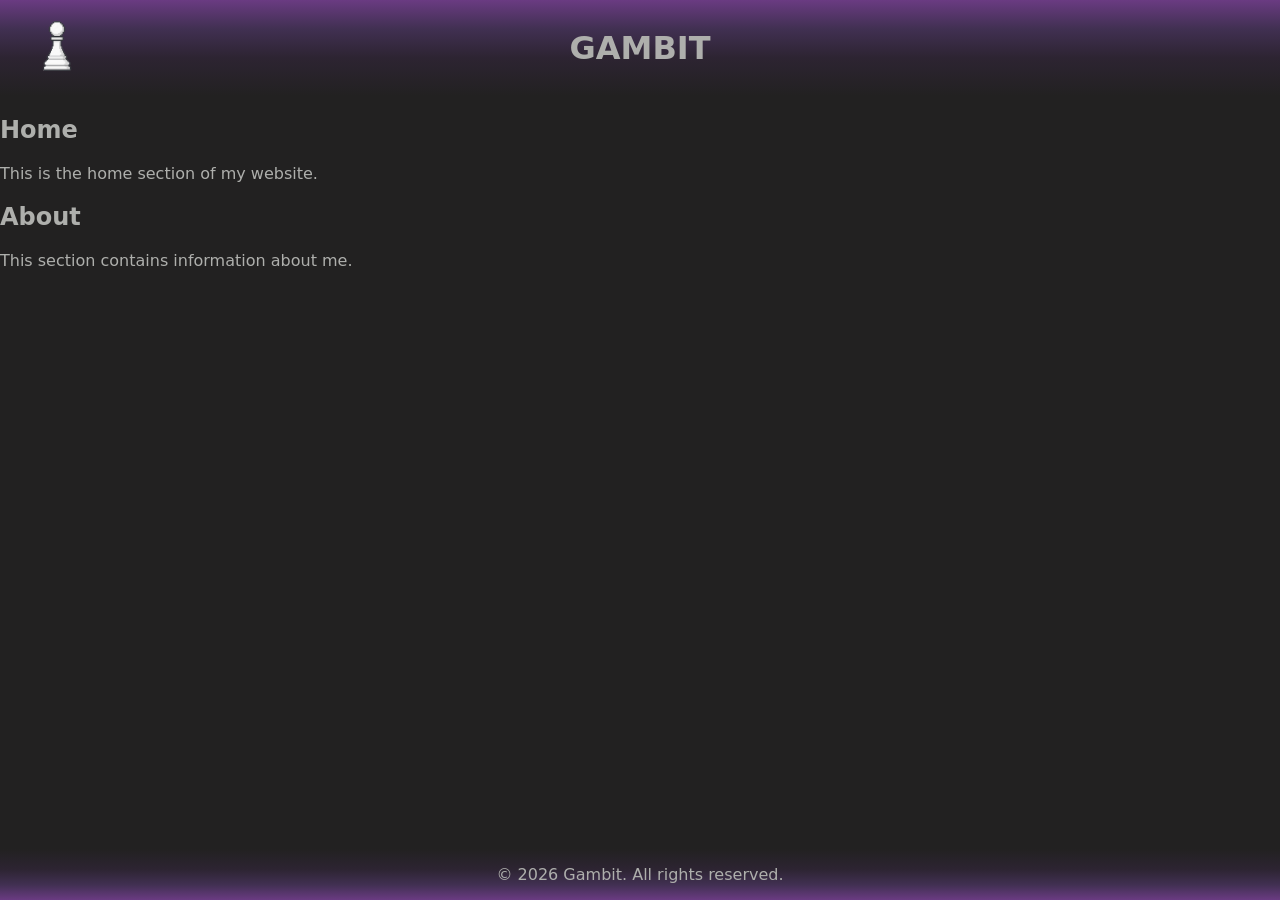
==== index.html @ 0887b29d "updating css and other things" ====
<!DOCTYPE html>

<html lang="en">
<head>
    <meta charset="UTF-8">
    <meta name="viewport" content="width=device-width, initial-scale=1.0">
    <title>Gambit</title>
    <link rel="stylesheet" href="css/style.css">
    <link rel="icon" type="image/x-icon" href="assets/icons/Icon.ico">
</head>
<body>
    <header>
        <div class="top-bar">
            <h1>Gambit</h1>
            <nav>
                <button class="main-menu-button">
                    <img src="assets/icons/IconNoBG.png" alt="Logo" class="logo">
                </button>
            
            <div class="hamburger-menu">
            </div>
            </nav>
            
        </div>
        
    </header>
    <main>
        <section id="home">
            <h2>Home</h2>
            <p>This is the home section of my website.</p>
        </section>

        <section id="about">
            <h2>About</h2>
            <p>This section contains information about me.</p>
        </section>
    </main>
    <footer>
            &copy; 2026 Gambit. All rights reserved.
    </footer>
</body>
</html>
---- css/style.css ----
:root {
    color-scheme: dark;
    --bg: #222121;
    --text: #aeafac;
    --purple-dark: #2d2432;
    --purple-mid: #413052;
    --purple-light: #6a3b82;
}

*,
*::before,
*::after {
    box-sizing: border-box;
}

body {
    min-height: 100vh;
    margin: 0;
    padding-bottom: 4rem; /* Keeps content clear of the fixed footer */
    background-color: var(--bg);
    color: var(--text);
    font-family: system-ui, sans-serif;
}

header {
    background-color: var(--bg);
    text-transform: uppercase;
}

.top-bar {
    position: relative;
    display: flex;
    align-items: center;
    justify-content: space-between;
    min-height: 6rem;
    padding: 1rem 2rem;
    background: linear-gradient(
        to top,
        var(--bg) 0%,
        var(--purple-dark) 40%,
        var(--purple-mid) 70%,
        var(--purple-light) 100%
    );
}

.top-bar h1 {
    position: absolute;
    top: 50%;
    left: 50%;
    margin: 0;
    transform: translate(-50%, -50%);
    text-align: center;
    font-size: clamp(1.25rem, 4vw, 2rem);
}

.top-bar nav {
    order: -1;
}

.logo,
.main-menu-button {
    width: 3.125rem;
    height: 3.125rem;
}

.logo {
    object-fit: contain;
}

.main-menu-button {
    display: inline-flex;
    align-items: center;
    justify-content: center;
    padding: 0;
    border: 0;
    background: transparent;
    color: inherit;
    cursor: pointer;
}

.main-menu-button:focus-visible {
    outline: 2px solid var(--text);
    outline-offset: 4px;
}

footer {
    position: fixed;
    z-index: 10;
    right: 0;
    bottom: 0;
    left: 0;
    display: flex;
    justify-content: center;
    padding: 1rem;
    background: linear-gradient(
        to bottom,
        var(--bg) 0%,
        var(--purple-dark) 40%,
        var(--purple-mid) 70%,
        var(--purple-light) 100%
    );
}

@media (max-width: 600px) {
    .top-bar {
        padding-inline: 1rem;
    }

    .top-bar h1 {
        max-width: 55%;
    }
}
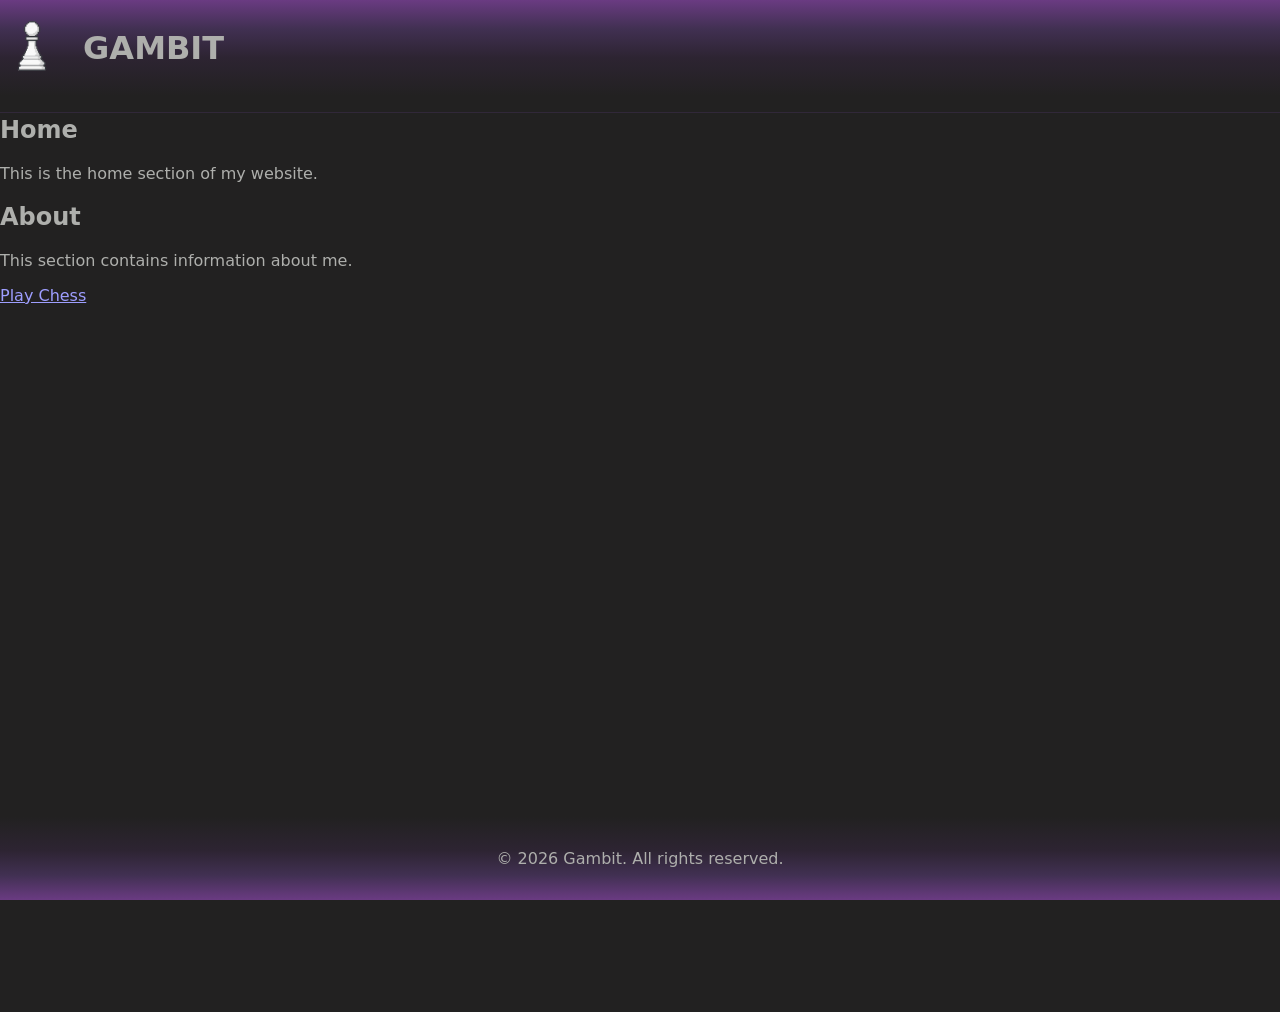
==== commit 51bc3b4c: "adding more stuff" ====
--- a/index.html
+++ b/index.html
@@ -16,12 +16,12 @@
                 <button class="main-menu-button">
                     <img src="assets/icons/IconNoBG.png" alt="Logo" class="logo">
                 </button>
-            
+
             <div class="hamburger-menu">
             </div>
             </nav>
-            
         </div>
+        <hr class="top-bar-divider">
         
     </header>
     <main>
@@ -34,9 +34,15 @@
             <h2>About</h2>
             <p>This section contains information about me.</p>
         </section>
+
+        <a href="./pages/play.html" class="play-button">
+            Play Chess
+        </a>
     </main>
     <footer>
-            &copy; 2026 Gambit. All rights reserved.
+            <p>&copy; 2026 Gambit. All rights reserved.</p>
     </footer>
+
+    <script src="js/script.js"></script>
 </body>
 </html>
--- a/css/style.css
+++ b/css/style.css
@@ -46,7 +46,7 @@
 .top-bar h1 {
     position: absolute;
     top: 50%;
-    left: 50%;
+    left: 12%;
     margin: 0;
     transform: translate(-50%, -50%);
     text-align: center;
@@ -76,6 +76,23 @@
     background: transparent;
     color: inherit;
     cursor: pointer;
+    transform: translateX(-50%);
+}
+
+.top-bar-divider{
+    position: absolute;
+    width: 100%;
+    height: 100%;
+    opacity: 0.5;
+}
+
+hr{
+    color: purple;
+    border: 0;
+    height: 20px;
+    padding: 0;
+    border-top: 1px solid var(--purple-mid);
+    margin: 1em 0;
 }
 
 .main-menu-button:focus-visible {
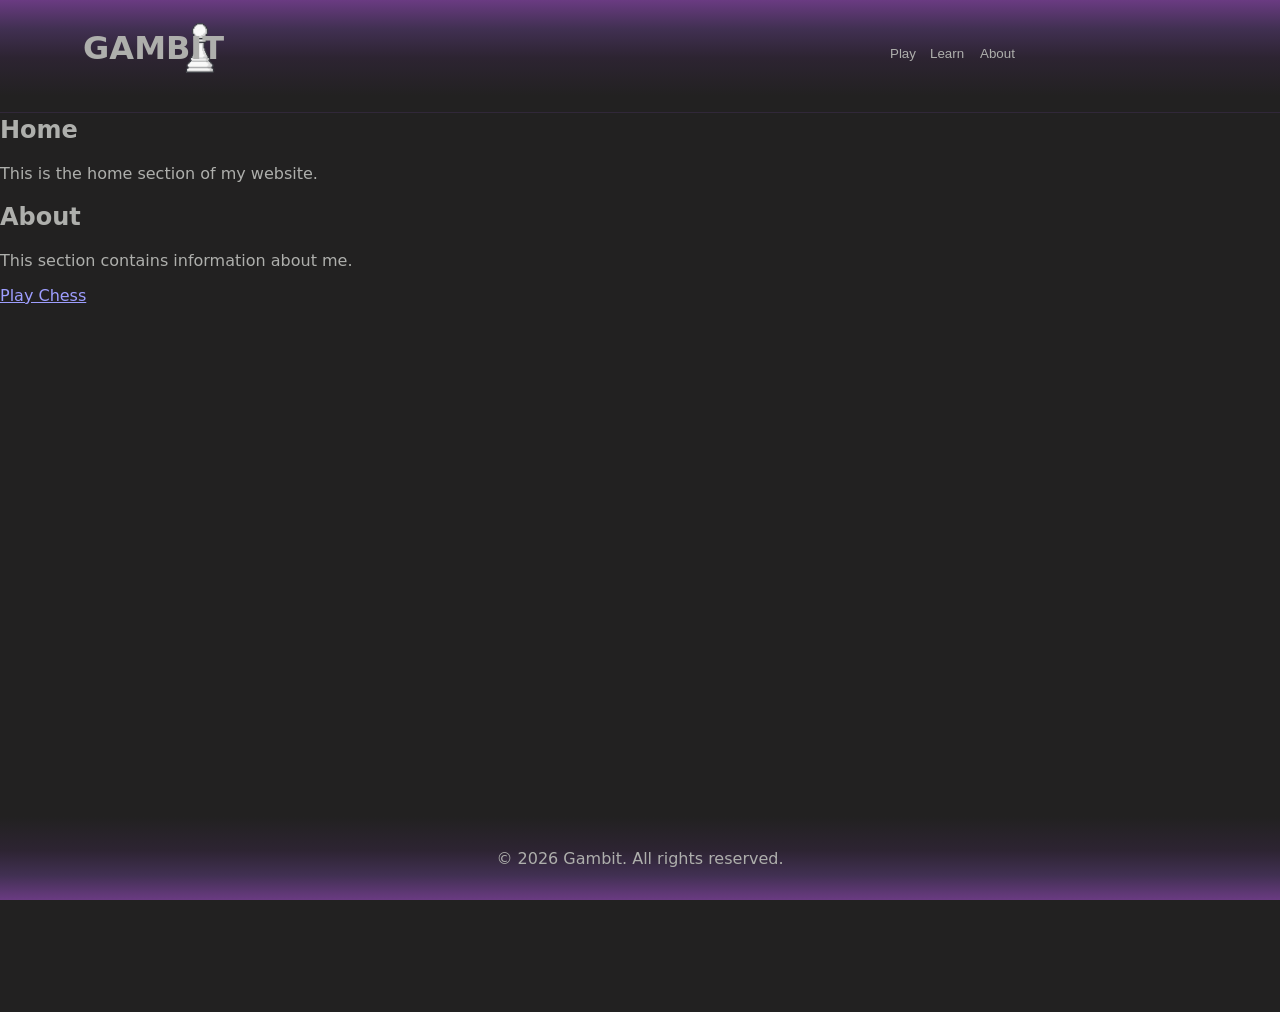
==== commit 955c8c95: "UI updates" ====
--- a/index.html
+++ b/index.html
@@ -16,7 +16,15 @@
                 <button class="main-menu-button">
                     <img src="assets/icons/IconNoBG.png" alt="Logo" class="logo">
                 </button>
-
+                <button class="play-button">
+                    <p>Play</p>
+                </button>
+                <button class="learn-button">
+                    <p>Learn</p>
+                </button>
+                <button class="about-button">
+                    <p>About</p>
+                </button>
             <div class="hamburger-menu">
             </div>
             </nav>
--- a/css/style.css
+++ b/css/style.css
@@ -76,7 +76,30 @@
     background: transparent;
     color: inherit;
     cursor: pointer;
-    transform: translateX(-50%);
+    transform: translateX(-930%) translateY(-50%);
+}
+
+nav > button{
+    position: absolute;
+    border: none;
+    padding: 0rem;
+    background: transparent;
+    color: var(--text);
+    left: 50%;
+    cursor: pointer;
+    align-items: center;
+}
+
+nav .play-button{
+    transform: translateX(+250px) translateY(-15px);
+}
+
+nav .learn-button{
+    transform: translateX(+290px) translateY(-15px);
+}
+
+nav .about-button{
+    transform: translateX(+340px) translateY(-15px);
 }
 
 .top-bar-divider{
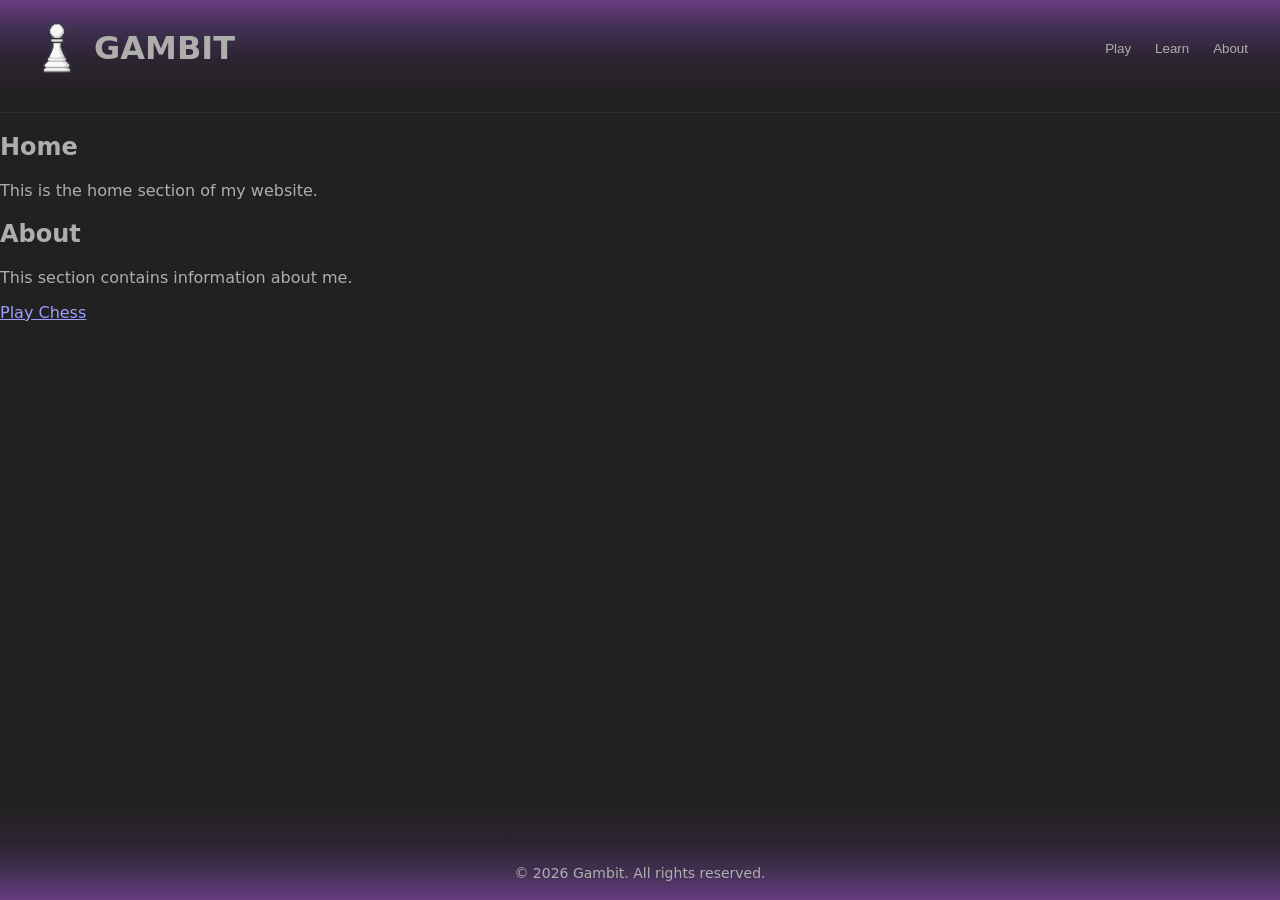
==== commit 81977b25: "fixing UI" ====
--- a/index.html
+++ b/index.html
@@ -11,10 +11,12 @@
 <body>
     <header>
         <div class="top-bar">
+            <img src="assets/icons/IconNoBG.png" alt="Logo" class="logo">
+
             <h1>Gambit</h1>
             <nav>
                 <button class="main-menu-button">
-                    <img src="assets/icons/IconNoBG.png" alt="Logo" class="logo">
+                    
                 </button>
                 <button class="play-button">
                     <p>Play</p>
@@ -48,7 +50,7 @@
         </a>
     </main>
     <footer>
-            <p>&copy; 2026 Gambit. All rights reserved.</p>
+            <p class="copyright">&copy; 2026 Gambit. All rights reserved.</p>
     </footer>
 
     <script src="js/script.js"></script>
--- a/css/style.css
+++ b/css/style.css
@@ -1,3 +1,4 @@
+
 :root {
     color-scheme: dark;
     --bg: #222121;
@@ -16,7 +17,7 @@
 body {
     min-height: 100vh;
     margin: 0;
-    padding-bottom: 4rem; /* Keeps content clear of the fixed footer */
+    padding-bottom: 4rem;
     background-color: var(--bg);
     color: var(--text);
     font-family: system-ui, sans-serif;
@@ -28,10 +29,8 @@
 }
 
 .top-bar {
-    position: relative;
     display: flex;
     align-items: center;
-    justify-content: space-between;
     min-height: 6rem;
     padding: 1rem 2rem;
     background: linear-gradient(
@@ -44,27 +43,32 @@
 }
 
 .top-bar h1 {
-    position: absolute;
-    top: 50%;
-    left: 12%;
     margin: 0;
-    transform: translate(-50%, -50%);
-    text-align: center;
+    padding: 0;
     font-size: clamp(1.25rem, 4vw, 2rem);
+    text-align: left;
+    line-height: 1;
+    flex-shrink: 0;
 }
 
 .top-bar nav {
-    order: -1;
+    display: flex;
+    align-items: center;
+    gap: 1.5rem;
+    margin-left: auto;
 }
 
 .logo,
 .main-menu-button {
     width: 3.125rem;
     height: 3.125rem;
+    flex-shrink: 0;
 }
 
 .logo {
     object-fit: contain;
+    display: block;
+    margin-right: 12px;
 }
 
 .main-menu-button {
@@ -76,40 +80,32 @@
     background: transparent;
     color: inherit;
     cursor: pointer;
-    transform: translateX(-930%) translateY(-50%);
 }
 
-nav > button{
-    position: absolute;
-    border: none;
-    padding: 0rem;
+nav > button {
+    display: flex;
+    align-items: center;
+    justify-content: center;
+    padding: 0;
+    border: 0;
     background: transparent;
     color: var(--text);
-    left: 50%;
     cursor: pointer;
-    align-items: center;
+    margin: 0;
 }
 
-nav .play-button{
-    transform: translateX(+250px) translateY(-15px);
+nav > button p {
+    margin: 0;
 }
 
-nav .learn-button{
-    transform: translateX(+290px) translateY(-15px);
-}
-
-nav .about-button{
-    transform: translateX(+340px) translateY(-15px);
-}
-
-.top-bar-divider{
-    position: absolute;
+.top-bar-divider {
+    position: relative;
     width: 100%;
     height: 100%;
     opacity: 0.5;
 }
 
-hr{
+hr {
     color: purple;
     border: 0;
     height: 20px;
@@ -123,6 +119,10 @@
     outline-offset: 4px;
 }
 
+.hamburger-menu {
+    display: none;
+}
+
 footer {
     position: fixed;
     z-index: 10;
@@ -131,7 +131,7 @@
     left: 0;
     display: flex;
     justify-content: center;
-    padding: 1rem;
+    padding: 3rem;
     background: linear-gradient(
         to bottom,
         var(--bg) 0%,
@@ -141,12 +141,24 @@
     );
 }
 
+.copyright {
+    position: fixed;
+    color: var(--text);
+    font-size: 0.875rem;
+    text-align: center;
+    bottom: 5px;
+}
+
 @media (max-width: 600px) {
     .top-bar {
         padding-inline: 1rem;
     }
 
     .top-bar h1 {
-        max-width: 55%;
+        font-size: clamp(1.25rem, 4vw, 2rem);
+    }
+
+    .top-bar nav {
+        gap: 0.75rem;
     }
 }
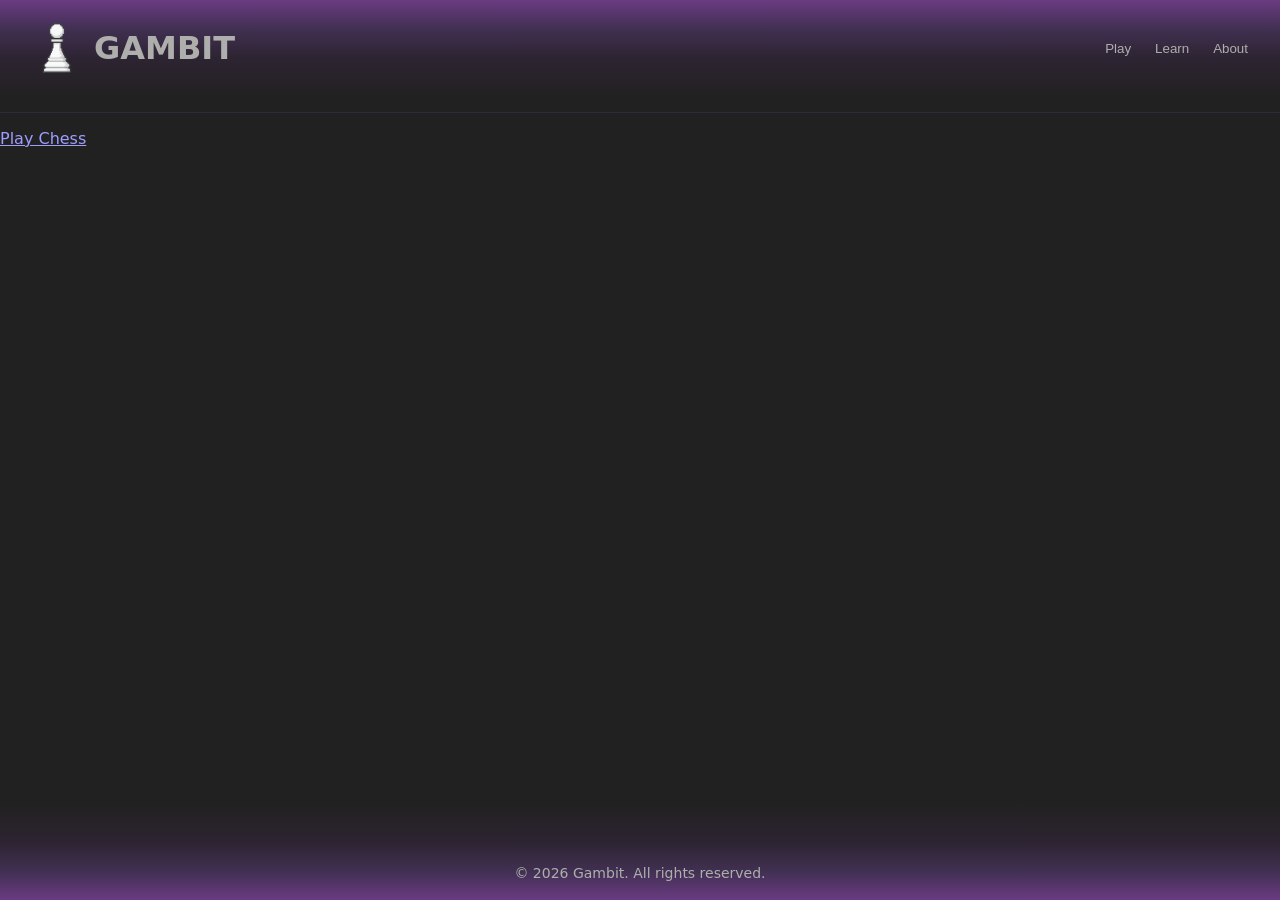
==== commit 0422ed63: "removing unneccessary code" ====
--- a/index.html
+++ b/index.html
@@ -35,16 +35,6 @@
         
     </header>
     <main>
-        <section id="home">
-            <h2>Home</h2>
-            <p>This is the home section of my website.</p>
-        </section>
-
-        <section id="about">
-            <h2>About</h2>
-            <p>This section contains information about me.</p>
-        </section>
-
         <a href="./pages/play.html" class="play-button">
             Play Chess
         </a>
--- a/css/style.css
+++ b/css/style.css
@@ -69,6 +69,7 @@
     object-fit: contain;
     display: block;
     margin-right: 12px;
+    cursor: pointer;
 }
 
 .main-menu-button {
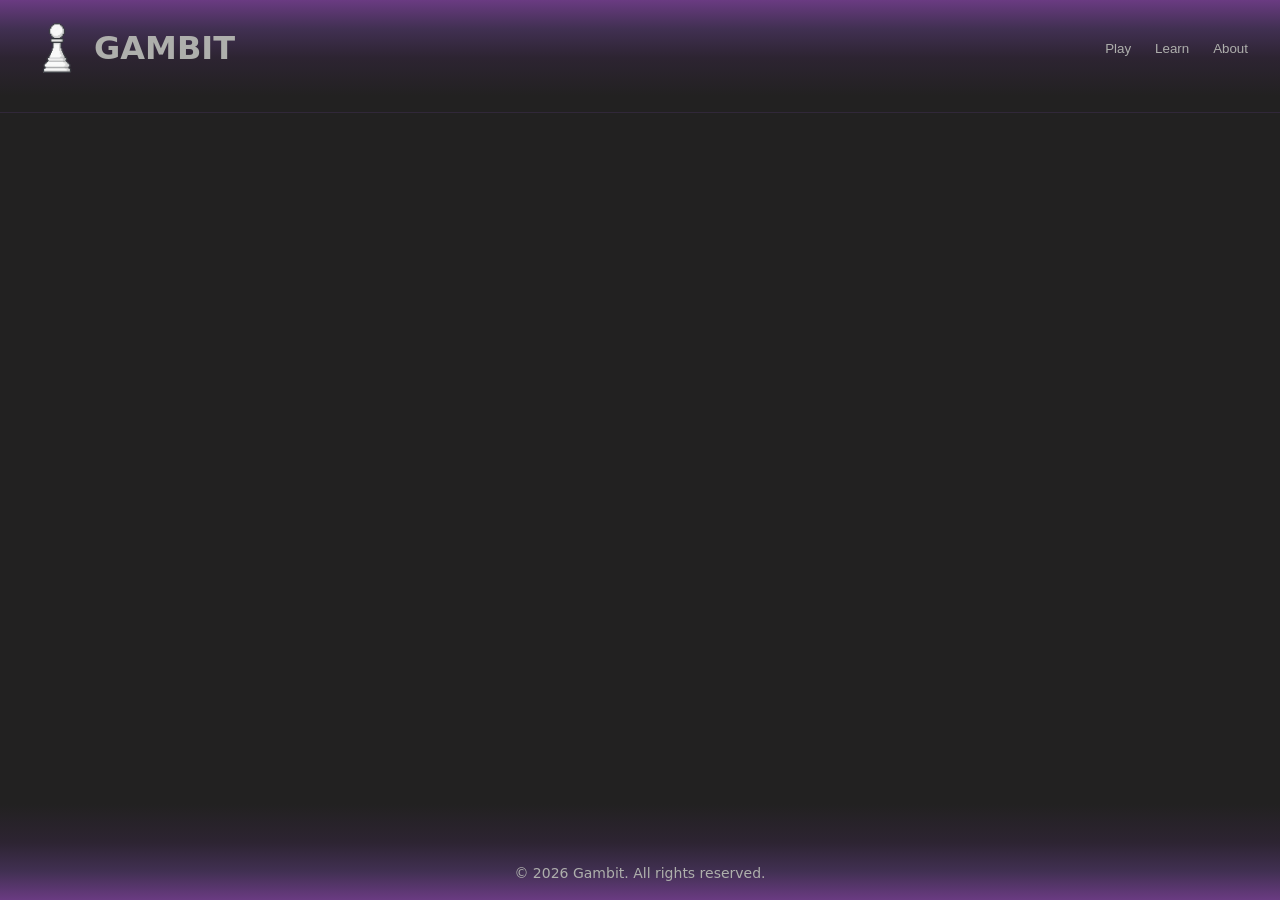
==== commit bc9e9e74: "fixing js" ====
--- a/index.html
+++ b/index.html
@@ -35,14 +35,13 @@
         
     </header>
     <main>
-        <a href="./pages/play.html" class="play-button">
-            Play Chess
-        </a>
+        
     </main>
     <footer>
             <p class="copyright">&copy; 2026 Gambit. All rights reserved.</p>
     </footer>
 
-    <script src="js/script.js"></script>
+    <script src="./js/script.js" defer></script>
+    <script src="./js/navigation.js" defer></script>
 </body>
 </html>
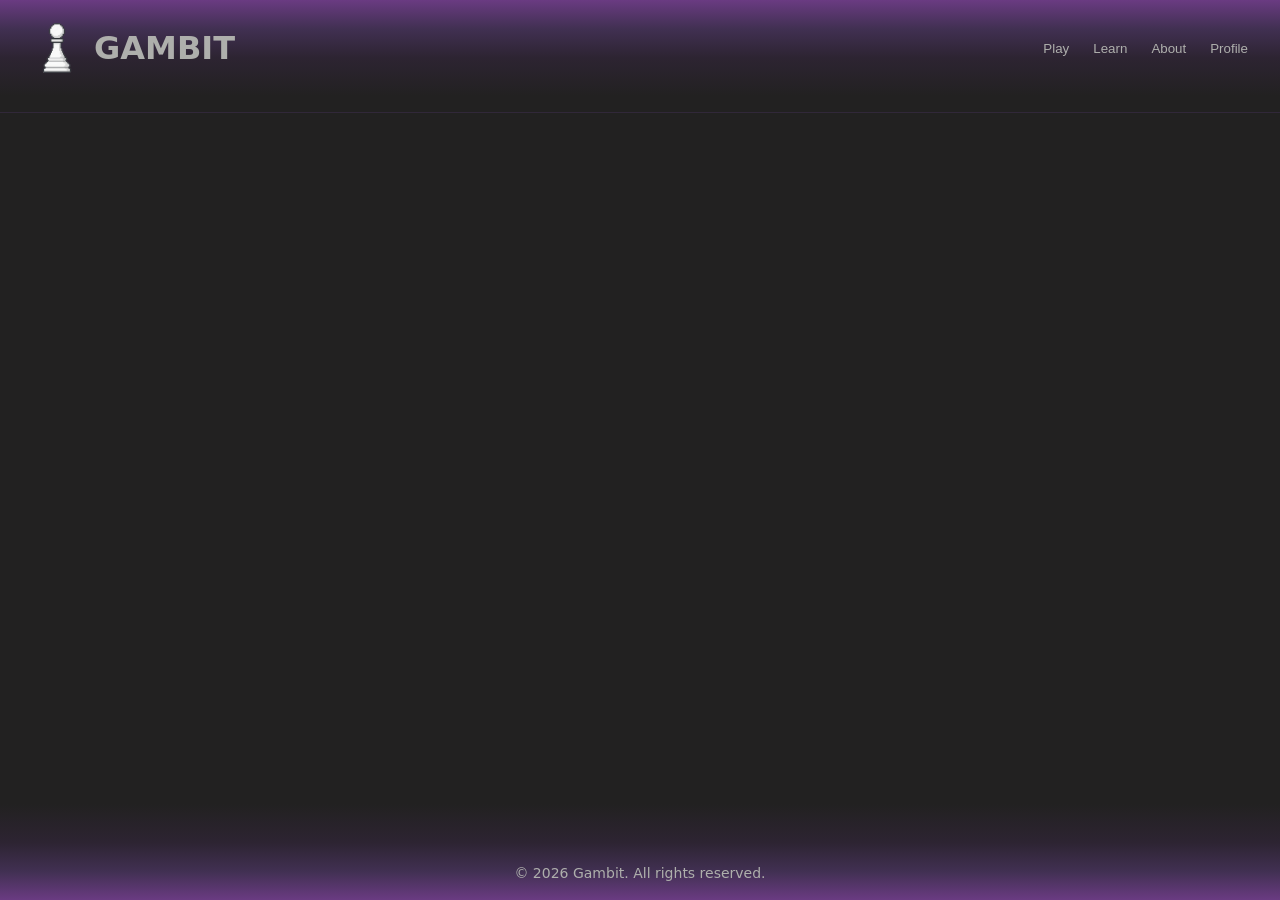
==== commit f746fd74: "adding profile button" ====
--- a/index.html
+++ b/index.html
@@ -27,6 +27,9 @@
                 <button class="about-button">
                     <p>About</p>
                 </button>
+                <button class="profile-button">
+                    <p>Profile</p>
+                </button>
             <div class="hamburger-menu">
             </div>
             </nav>
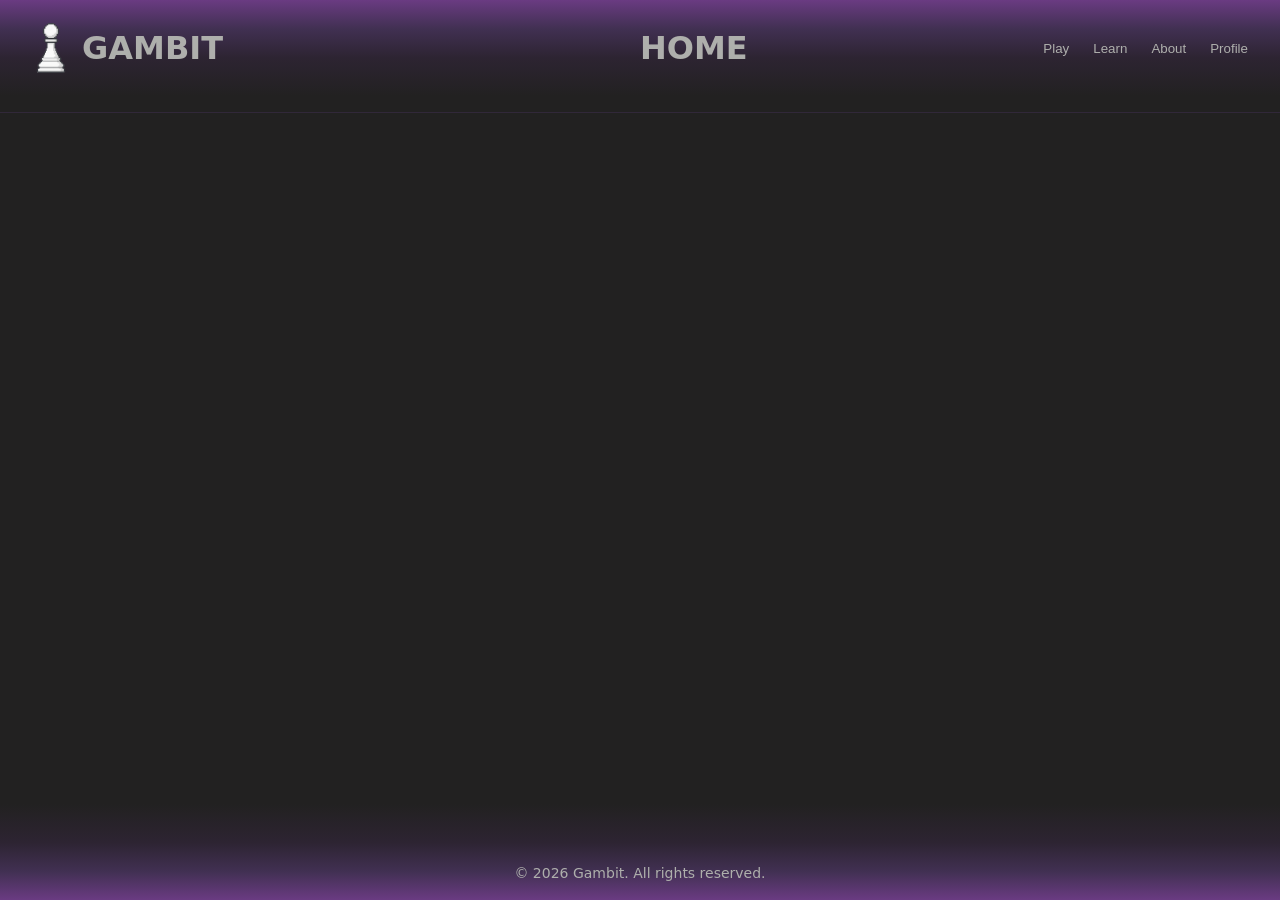
==== commit 670b5c3f: "adding better nav" ====
--- a/index.html
+++ b/index.html
@@ -11,13 +11,13 @@
 <body>
     <header>
         <div class="top-bar">
-            <img src="assets/icons/IconNoBG.png" alt="Logo" class="logo">
+            <button class="main-menu-button">
+                    <img src="assets/icons/IconNoBG.png" alt="Logo" class="logo">
+                </button>
 
             <h1>Gambit</h1>
+            <h1 id="page-title">Home</h1>
             <nav>
-                <button class="main-menu-button">
-                    
-                </button>
                 <button class="play-button">
                     <p>Play</p>
                 </button>
@@ -44,7 +44,6 @@
             <p class="copyright">&copy; 2026 Gambit. All rights reserved.</p>
     </footer>
 
-    <script src="./js/script.js" defer></script>
     <script src="./js/navigation.js" defer></script>
 </body>
 </html>
--- a/css/style.css
+++ b/css/style.css
@@ -1,4 +1,3 @@
-
 :root {
     color-scheme: dark;
     --bg: #222121;
@@ -80,6 +79,7 @@
     border: 0;
     background: transparent;
     color: inherit;
+    order: -1;
     cursor: pointer;
 }
 
@@ -150,6 +150,16 @@
     bottom: 5px;
 }
 
+#page-title {
+    position: fixed;
+    color: var(--text);
+    font-size: clamp(1.25rem, 4vw, 2rem);
+    text-align: center;
+    margin: 1rem 0;
+    left: 50%;
+
+}
+
 @media (max-width: 600px) {
     .top-bar {
         padding-inline: 1rem;
